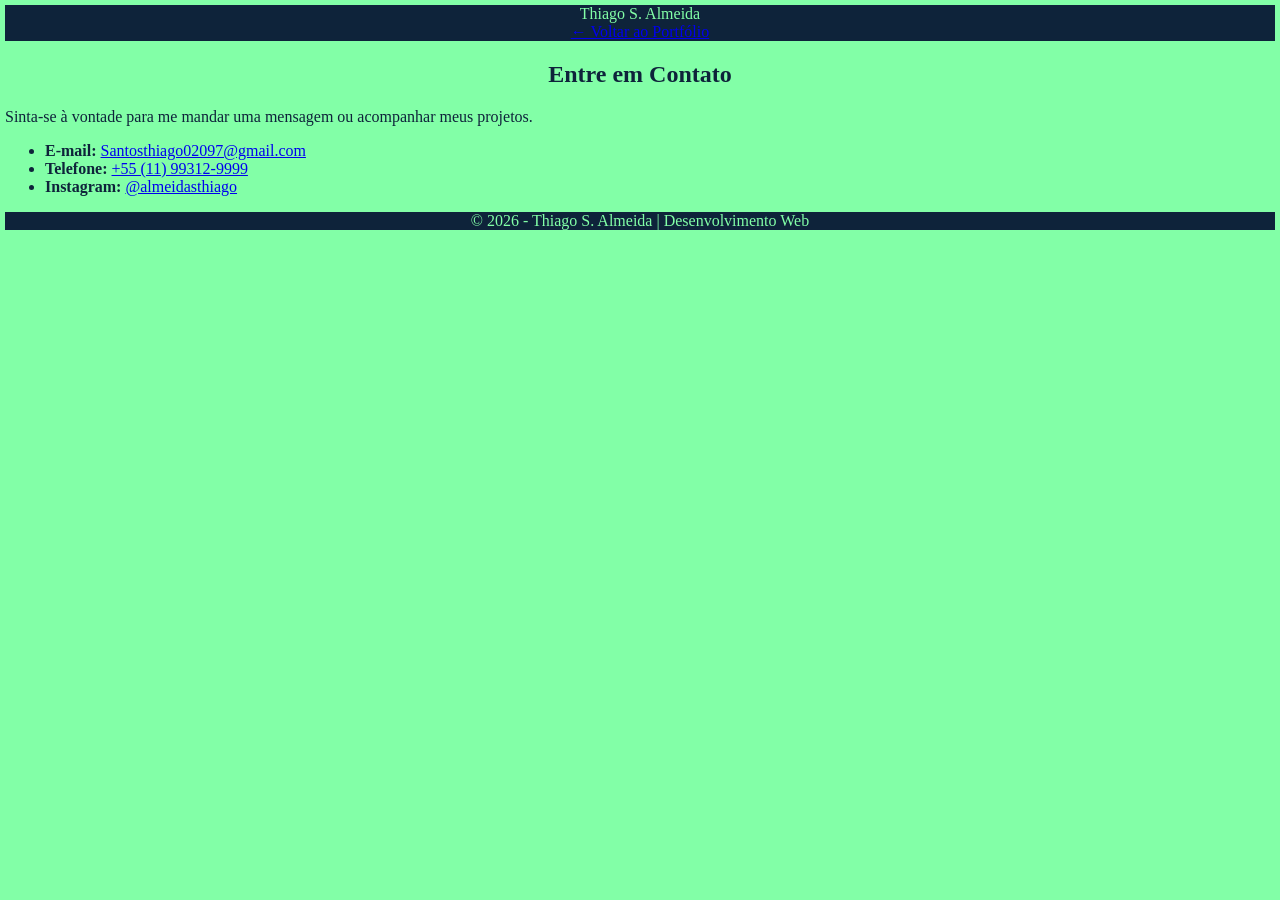
==== contato.html @ 3839ac7b "Implementação das novas funcionalidades" ====
<!DOCTYPE html>
<html lang="pt-BR">

<head>
    <meta charset="UTF-8">
    <meta name="viewport" content="width=device-width, initial-scale=1.0">
    <title>Contato | Thiago Santos</title>
    <link rel="preconnect" href="https://fonts.googleapis.com">
    <link rel="preconnect" href="https://fonts.gstatic.com" crossorigin>
    <link href="https://fonts.googleapis.com/css2?family=Inter:wght@400;500;600;700&display=swap" rel="stylesheet">
    <link rel="stylesheet" href="style.css">
</head>

<body>

    <header class="navbar">
        <div class="logo">Thiago S. Almeida</div>
        <nav>
            <a href="index.html">← Voltar ao Portfólio</a>
        </nav>
    </header>

    <main class="container">
        <section class="card contato-card">
            <h1>Entre em Contato</h1>
            <p>Sinta-se à vontade para me mandar uma mensagem ou acompanhar meus projetos.</p>

            <ul class="lista-contato">
                <li>
                    <strong>E-mail:</strong>
                    <a href="mailto:Santosthiago02097@gmail.com">Santosthiago02097@gmail.com</a>
                </li>
                <li>
                    <strong>Telefone:</strong>
                    <a href="tel:+5511993129999">+55 (11) 99312-9999</a>
                </li>
                <li>
                    <strong>Instagram:</strong>
                    <a href="https://instagram.com/almeidasthiago" target="_blank">@almeidasthiago</a>
                </li>
            </ul>
        </section>
    </main>

    <footer>
        <p>&copy; 2026 - Thiago S. Almeida | Desenvolvimento Web</p>
    </footer>

</body>
</html>
---- style.css ----
body{
   background-color: #82ffa7;
   color: #0e233a;
   padding: 5px;           
   max-width: 800 px;       
   margin: 0 auto; 
}
h1{
   text-align: center;
}
header{
    background-color: #0e233a;
    justify-content: center;
    text-align: center;
    color: #82ffa7;

}
.menu {
    display: flex;
    flex-wrap: wrap;
    align-items: center;
    gap: 30px;
    background-color: #73c000;
    padding: 15px;
    max-height: 150px; 
    border: #000000;
    border-radius: 10px;
}
.menu a {
    color: #000000;
    text-decoration: none;
    font-weight: bold;
}
/* CSS */
.fotominha {
  
  width: 100%; 
  max-width: 500px; 
  height: auto;    
}
/* Para telas maiores*/
@media (min-width: 768px) {
  .fotominha {
    width: 150px; 
  }
}
footer{
    justify-content: center;
    color: #82ffa7;
    text-align: center;
    background-color: #0e233a;
}
.container-caixas {
      display: flex;             
      flex-direction: row;       
      gap: 16px;                 
      align-items: center;       
    }
.caixa-texto {
      padding: 10px 14px;
      border: 1px solid #0e233a;
      background-color: aquamarine;
      border-radius: 6px;
      font-size: 1rem;
      flex: 1; 
    }
.layout {
    display: grid;
    grid-template-areas:
        "header header header"
        "menu   main   main"
        "footer footer footer";
    gap: 15px;
}

header { grid-area: header; }
nav    { grid-area: menu;   }
main   { grid-area: main;   }
footer { grid-area: footer; }

h4{
    background-color: #006400;
}
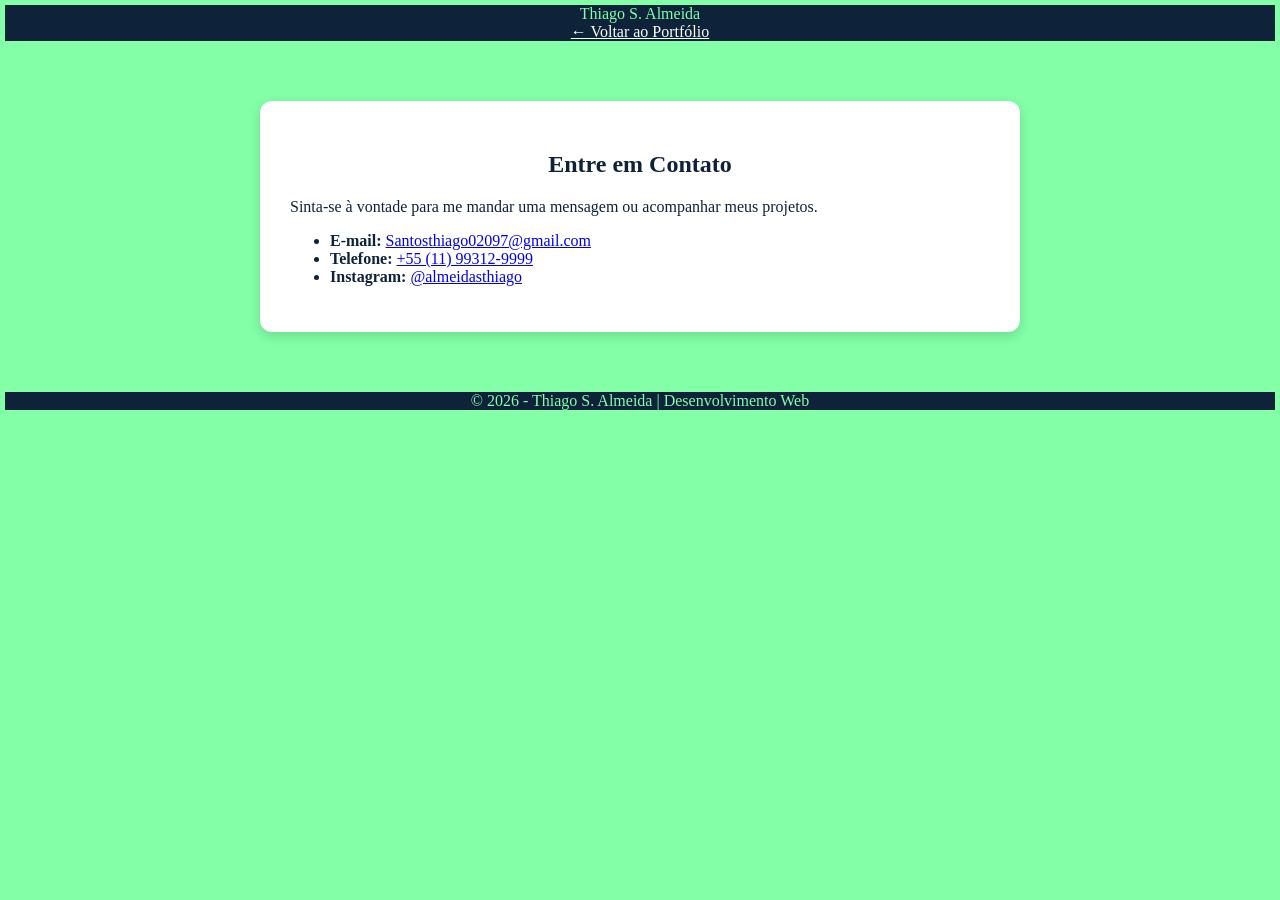
==== commit ef6fba3c: "Commit_4" ====
--- a/contato.html
+++ b/contato.html
@@ -5,9 +5,7 @@
     <meta charset="UTF-8">
     <meta name="viewport" content="width=device-width, initial-scale=1.0">
     <title>Contato | Thiago Santos</title>
-    <link rel="preconnect" href="https://fonts.googleapis.com">
-    <link rel="preconnect" href="https://fonts.gstatic.com" crossorigin>
-    <link href="https://fonts.googleapis.com/css2?family=Inter:wght@400;500;600;700&display=swap" rel="stylesheet">
+
     <link rel="stylesheet" href="style.css">
 </head>
 
@@ -16,7 +14,7 @@
     <header class="navbar">
         <div class="logo">Thiago S. Almeida</div>
         <nav>
-            <a href="index.html">← Voltar ao Portfólio</a>
+            <a href="index.html" style="color: white;">← Voltar ao Portfólio</a>
         </nav>
     </header>
 
--- a/style.css
+++ b/style.css
@@ -1,9 +1,15 @@
-body{
-   background-color: #82ffa7;
-   color: #0e233a;
-   padding: 5px;           
-   max-width: 800 px;       
-   margin: 0 auto; 
+* {
+    box-sizing: border-box;
+}
+
+body {
+    background-color: #82ffa7;
+    color: #0e233a;
+    font-family: "Georgia", serif;
+    padding: 0;
+    margin: 0;
+    padding: 5px;           
+    margin: 0 auto; 
 }
 h1{
    text-align: center;
@@ -23,7 +29,7 @@
     background-color: #73c000;
     padding: 15px;
     max-height: 150px; 
-    border: #000000;
+    border: 1px solid #000000;
     border-radius: 10px;
 }
 .menu a {
@@ -80,4 +86,16 @@
 
 h4{
     background-color: #006400;
+}
+.container {
+    max-width: 800px;
+    margin: 40px auto;
+    padding: 20px;
+}
+
+.card {
+    background-color: white;
+    padding: 30px;
+    border-radius: 12px;
+    box-shadow: 0 4px 12px rgba(0, 0, 0, 0.15);
 }
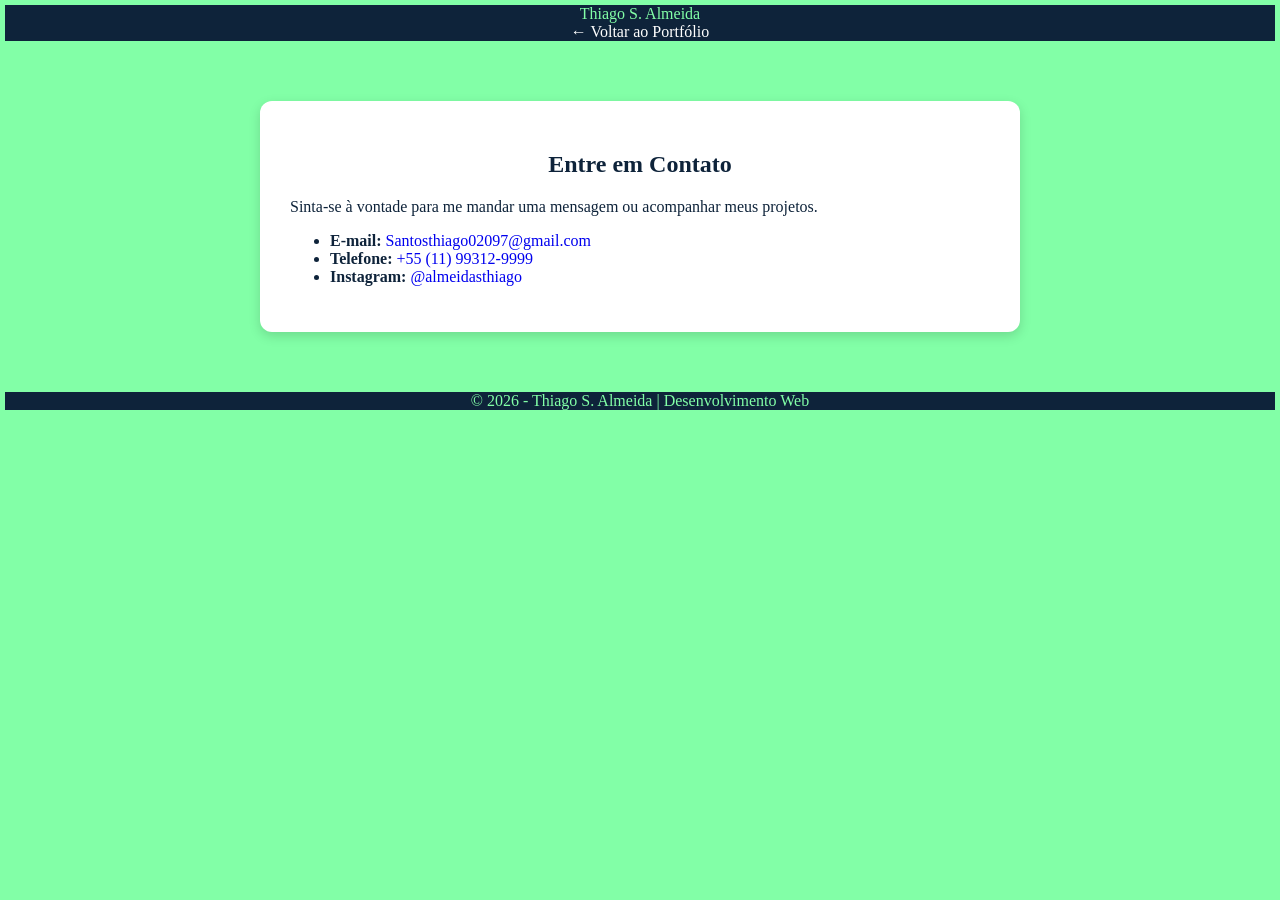
==== commit 4cf0f50c: "tec" ====
--- a/contato.html
+++ b/contato.html
@@ -14,7 +14,7 @@
     <header class="navbar">
         <div class="logo">Thiago S. Almeida</div>
         <nav>
-            <a href="index.html" style="color: white;">← Voltar ao Portfólio</a>
+            <a class="voltar" href="index.html">← Voltar ao Portfólio</a>
         </nav>
     </header>
 
--- a/style.css
+++ b/style.css
@@ -98,4 +98,20 @@
     padding: 30px;
     border-radius: 12px;
     box-shadow: 0 4px 12px rgba(0, 0, 0, 0.15);
+}
+a {
+  text-decoration: none;
+  transition: color 0.2s ease, background-color 0.2s ease;
+}
+
+a:hover {
+  color: #dc2626;
+}
+.voltar {
+    color: white;
+    text-decoration: none;
+    transition: color 0.2s ease, background-color 0.2s ease;
+}
+.voltar:hover {
+    color: #ee0b4f
 }
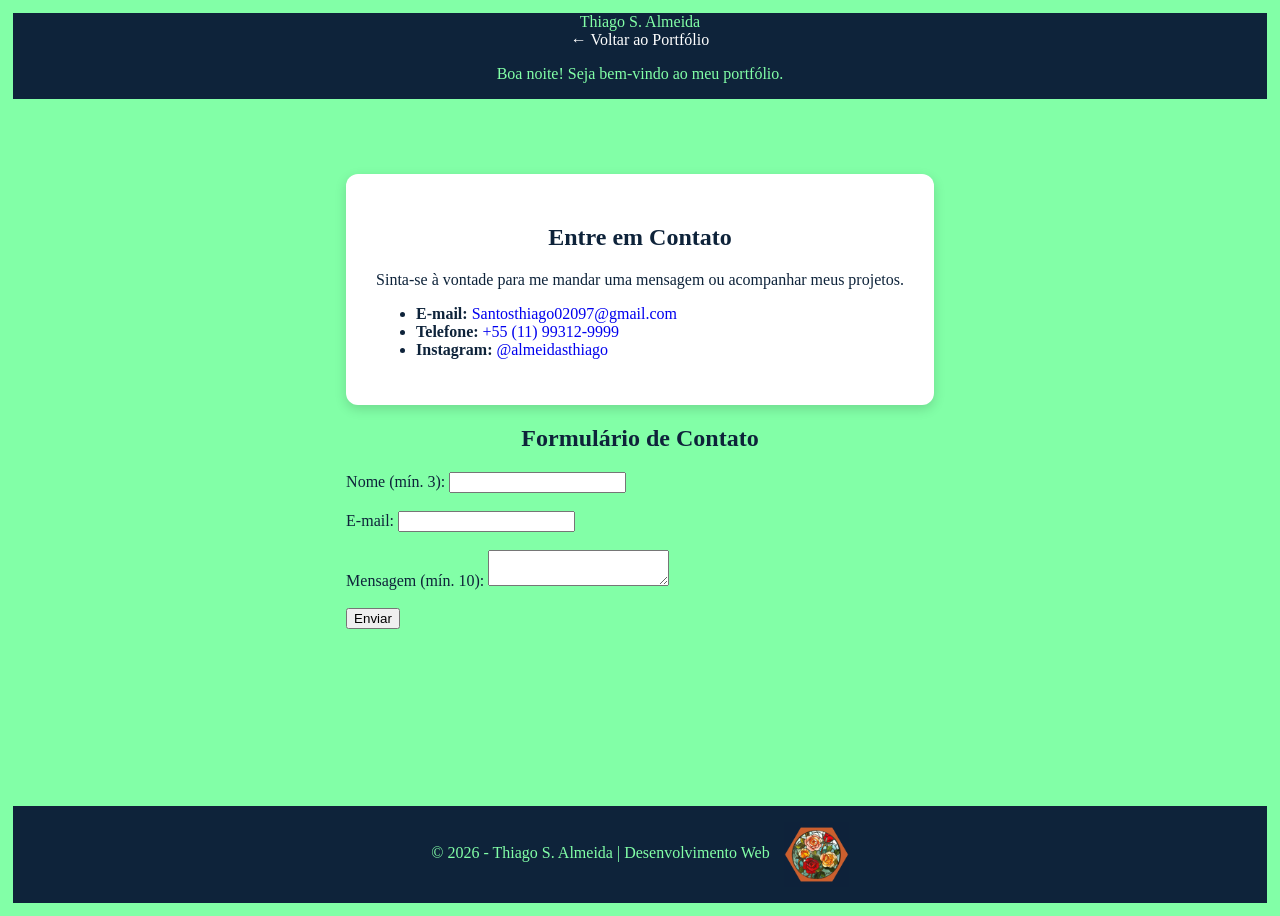
==== commit 50d30e30: "commit5" ====
--- a/contato.html
+++ b/contato.html
@@ -10,7 +10,7 @@
 </head>
 
 <body>
-
+    <div class="layoutII">
     <header class="navbar">
         <div class="logo">Thiago S. Almeida</div>
         <nav>
@@ -20,7 +20,7 @@
 
     <main class="container">
         <section class="card contato-card">
-            <h1>Entre em Contato</h1>
+            <h2 class="cnttxt">Entre em Contato</h2>
             <p>Sinta-se à vontade para me mandar uma mensagem ou acompanhar meus projetos.</p>
 
             <ul class="lista-contato">
@@ -38,11 +38,38 @@
                 </li>
             </ul>
         </section>
+        <section id="Formulário">
+            <h2 class="cnttxt">Formulário de Contato</h2>
+
+            <form id="contato">
+            <label for="nome">Nome (mín. 3):</label>
+            <input type="text" id="nome" required>
+            <br><br>
+
+            <label for="email">E-mail:</label>
+            <input type="email" id="email" required>
+            <br><br>
+
+            <label for="mensagem">Mensagem (mín. 10):</label>
+            <textarea id="mensagem" required></textarea>
+            <br><br>
+
+            <button type="submit">Enviar</button>
+    </form>
+
+    <p id="mensagem"></p>
+    <script src="script.js"></script>
+    </section>
     </main>
 
     <footer>
-        <p>&copy; 2026 - Thiago S. Almeida | Desenvolvimento Web</p>
+        <p>&copy; 2026 - Thiago S. Almeida | Desenvolvimento Web
+            <img
+            class="rosas"
+            src="rosas.jpeg"
+            alt="insignia de rosas">
+        </p>
     </footer>
-
+    </div>
 </body>
 </html>
--- a/style.css
+++ b/style.css
@@ -6,10 +6,10 @@
     background-color: #82ffa7;
     color: #0e233a;
     font-family: "Georgia", serif;
-    padding: 0;
-    margin: 0;
-    padding: 5px;           
-    margin: 0 auto; 
+    display: flex;
+    flex-direction: column;
+    min-height: 100vh;
+    padding: 5px;
 }
 h1{
    text-align: center;
@@ -28,7 +28,7 @@
     gap: 30px;
     background-color: #73c000;
     padding: 15px;
-    max-height: 150px; 
+    max-height: 300px; 
     border: 1px solid #000000;
     border-radius: 10px;
 }
@@ -45,9 +45,12 @@
   height: auto;    
 }
 /* Para telas maiores*/
-@media (min-width: 768px) {
+@media (min-width: 1000px) {
   .fotominha {
     width: 150px; 
+  }
+  .menu {
+    max-height: 325px; 
   }
 }
 footer{
@@ -71,11 +74,14 @@
       flex: 1; 
     }
 .layout {
+    flex: 1;
     display: grid;
+    grid-template-columns: 200px 1fr;
+    grid-template-rows: auto 1fr auto;
     grid-template-areas:
-        "header header header"
-        "menu   main   main"
-        "footer footer footer";
+        "header header"
+        "menu   main"
+        "footer footer";
     gap: 15px;
 }
 
@@ -114,4 +120,29 @@
 }
 .voltar:hover {
     color: #ee0b4f
-}+}
+.cnttxt {
+    text-align: center;
+}
+.layoutII{
+    flex: 1;
+    display: grid;
+    grid-template-rows: auto 1fr auto;
+    grid-template-areas:
+        "header"
+        "main"
+        "footer";
+    gap: 15px;
+}
+main {
+    flex: auto;
+}
+.rosas {
+    display: inline-block;
+
+    width: 65px;
+
+    margin-left: 10px;
+
+    vertical-align: middle;
+}
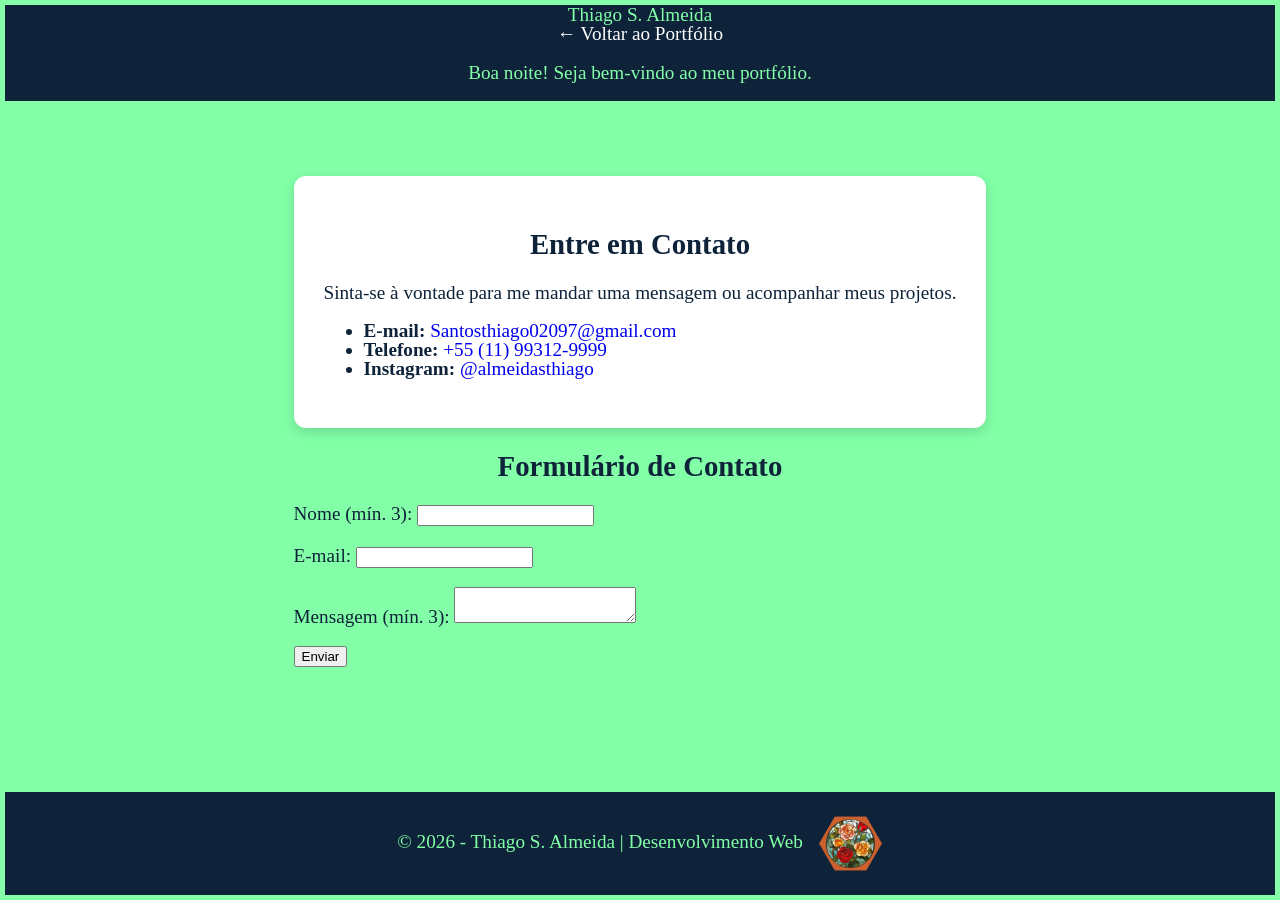
==== commit 6047098c: "Commit20.4.1" ====
--- a/contato.html
+++ b/contato.html
@@ -50,7 +50,7 @@
             <input type="email" id="email" required>
             <br><br>
 
-            <label for="mensagem">Mensagem (mín. 10):</label>
+            <label for="mensagem">Mensagem (mín. 3):</label>
             <textarea id="mensagem" required></textarea>
             <br><br>
 
--- a/style.css
+++ b/style.css
@@ -3,6 +3,7 @@
 }
 
 body {
+    margin: 0;
     background-color: #82ffa7;
     color: #0e233a;
     font-family: "Georgia", serif;
@@ -10,8 +11,10 @@
     flex-direction: column;
     min-height: 100vh;
     padding: 5px;
+    line-height: 1;
+    font-size: larger;
 }
-h1{
+h1, h2 {
    text-align: center;
 }
 header{
@@ -28,7 +31,7 @@
     gap: 30px;
     background-color: #73c000;
     padding: 15px;
-    max-height: 300px; 
+    max-height: 400px; 
     border: 1px solid #000000;
     border-radius: 10px;
 }
@@ -42,7 +45,8 @@
   
   width: 100%; 
   max-width: 500px; 
-  height: auto;    
+  height: auto;
+  border-radius: 10px;    
 }
 /* Para telas maiores*/
 @media (min-width: 1000px) {
@@ -50,7 +54,7 @@
     width: 150px; 
   }
   .menu {
-    max-height: 325px; 
+    max-height: 500px; 
   }
 }
 footer{
@@ -61,7 +65,8 @@
 }
 .container-caixas {
       display: flex;             
-      flex-direction: row;       
+      flex-direction: row;
+      flex-wrap: wrap;       
       gap: 16px;                 
       align-items: center;       
     }
@@ -76,7 +81,7 @@
 .layout {
     flex: 1;
     display: grid;
-    grid-template-columns: 200px 1fr;
+    grid-template-columns: 1fr;
     grid-template-rows: auto 1fr auto;
     grid-template-areas:
         "header header"
@@ -90,9 +95,6 @@
 main   { grid-area: main;   }
 footer { grid-area: footer; }
 
-h4{
-    background-color: #006400;
-}
 .container {
     max-width: 800px;
     margin: 40px auto;
@@ -111,7 +113,8 @@
 }
 
 a:hover {
-  color: #dc2626;
+    color: #ff1919;
+    background-color: #FFEF8A;
 }
 .voltar {
     color: white;
@@ -119,7 +122,8 @@
     transition: color 0.2s ease, background-color 0.2s ease;
 }
 .voltar:hover {
-    color: #ee0b4f
+    color: #860000;
+    background-color: #FFEF8A;
 }
 .cnttxt {
     text-align: center;
@@ -133,6 +137,8 @@
         "main"
         "footer";
     gap: 15px;
+    max-width: 100%;
+    min-width: 0;
 }
 main {
     flex: auto;
@@ -146,3 +152,35 @@
 
     vertical-align: middle;
 }
+.container-hor {
+    display: flex;
+    align-items: center;
+    gap: 7px;
+}
+.container-hor img{
+    width: 100%; 
+    max-width: 150px; 
+    height: auto;
+}
+.bach {
+    display: inline-block;
+
+    width: 200px;
+
+    vertical-align: middle;
+
+    border-radius: 10px; 
+}
+.cardII {
+    background-color: white;
+    padding: 30px;
+    border-radius: 12px;
+    box-shadow: 0 4px 12px rgba(0, 0, 0, 0.15);
+    max-width: 800px;
+    flex: auto;
+    flex-wrap: wrap;
+    align-items: center;
+}
+.curiosidade a{
+    color: #000000;
+}
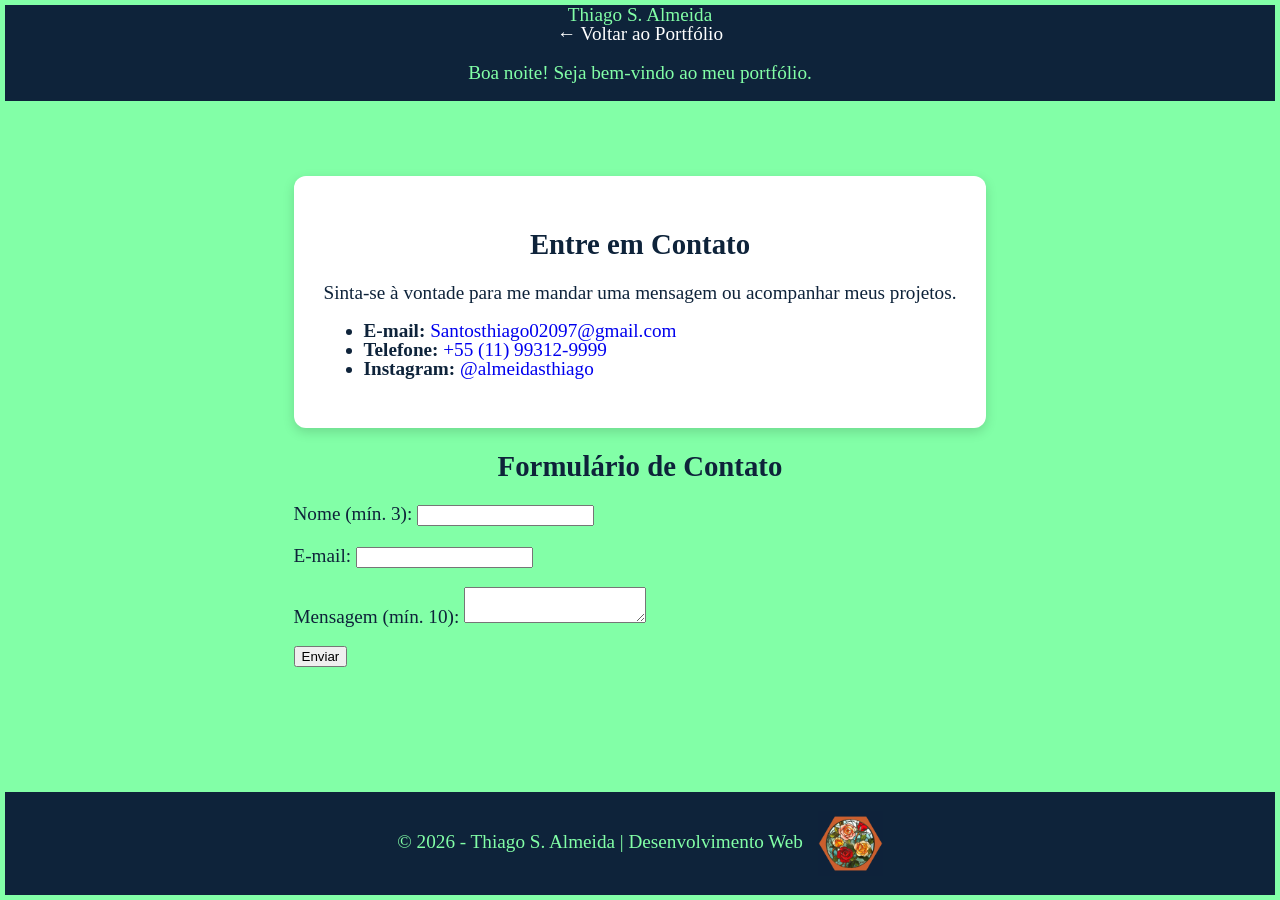
==== commit 73fe89df: "Commit28" ====
--- a/contato.html
+++ b/contato.html
@@ -50,7 +50,7 @@
             <input type="email" id="email" required>
             <br><br>
 
-            <label for="mensagem">Mensagem (mín. 3):</label>
+            <label for="mensagem">Mensagem (mín. 10):</label>
             <textarea id="mensagem" required></textarea>
             <br><br>
 
